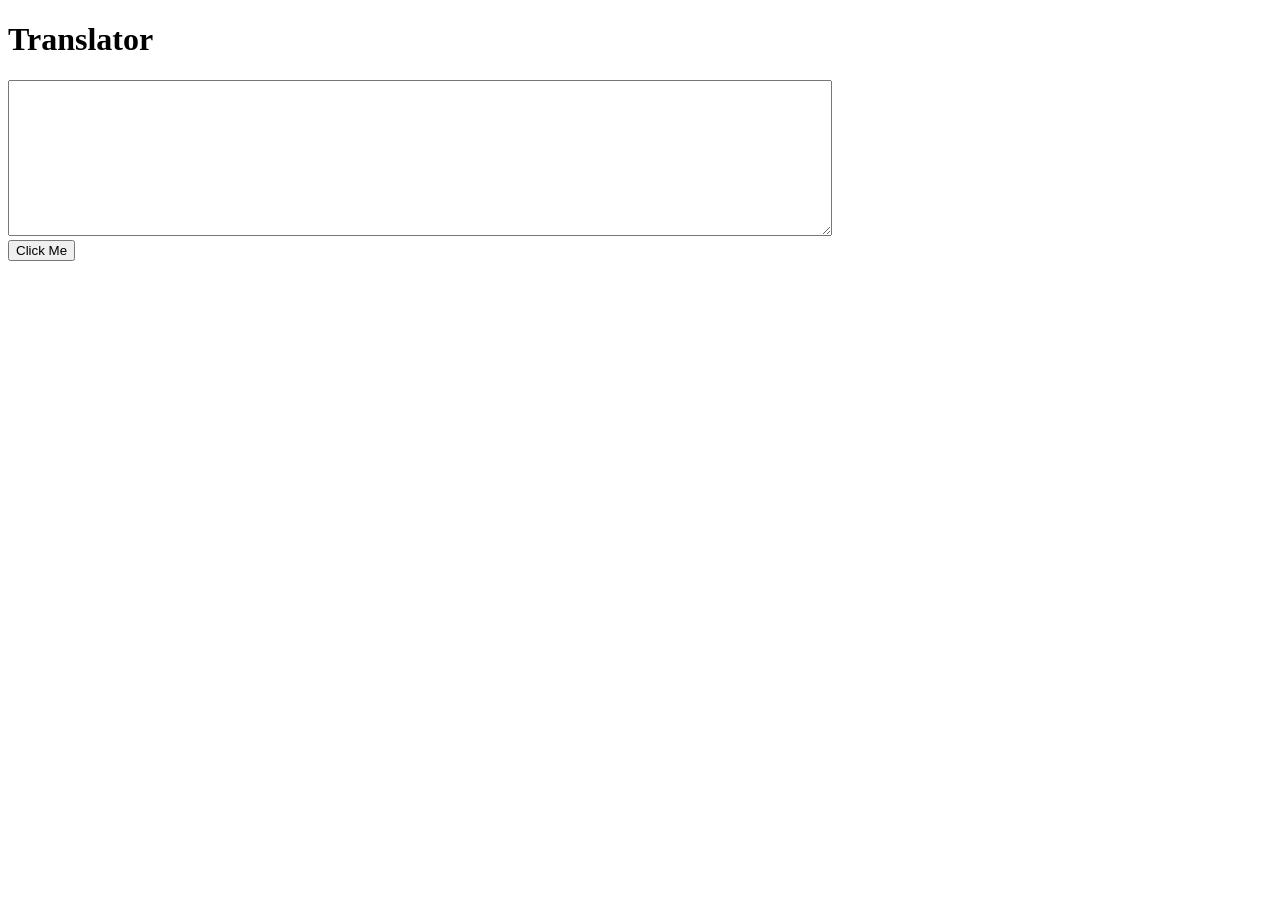
==== main.html @ 2e2e4ebb "initial commit" ====
<!DOCTYPE html>
<html lang="en">
<head>
    <meta charset="UTF-8">
    <meta name="viewport" content="width=device-width, initial-scale=1.0">
    <title>Web app</title>
    <script src="style.css"></script>
</head>
<body>
    <h1>Translator</h1>
    <div class="txt-area">
        <textarea name="input-area" id="input-area" cols="100" rows="10"></textarea>
    </div>
    <button onclick="">Click Me</button>
    <div class="output-area">
        
    </div>
    <script src="app.js"></script>
</body>
</html>
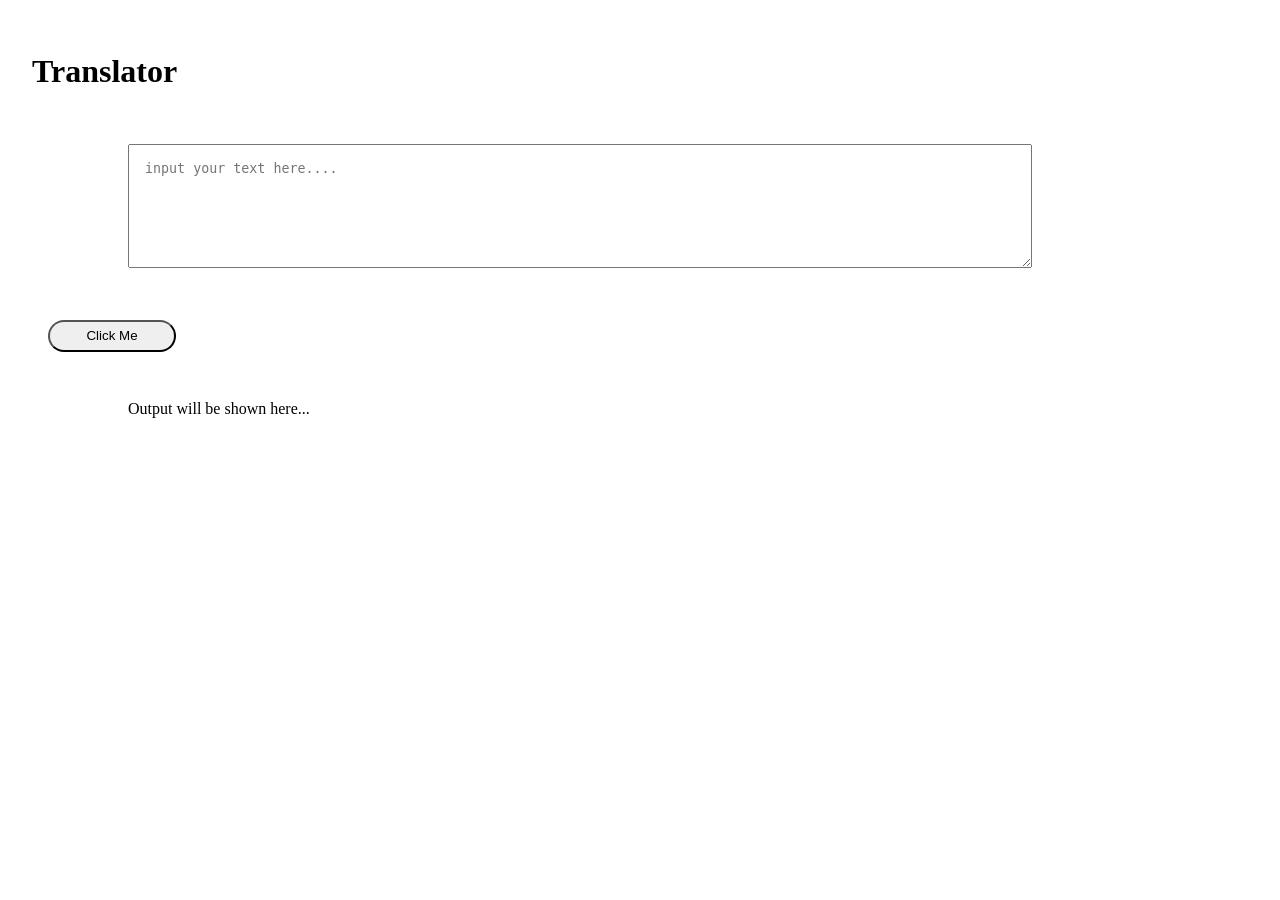
==== commit 8803a6a2: "added basic detail" ====
--- a/main.html
+++ b/main.html
@@ -4,16 +4,17 @@
     <meta charset="UTF-8">
     <meta name="viewport" content="width=device-width, initial-scale=1.0">
     <title>Web app</title>
-    <script src="style.css"></script>
+    
+    <link rel="stylesheet" href="style.css">
 </head>
 <body>
     <h1>Translator</h1>
-    <div class="txt-area">
-        <textarea name="input-area" id="input-area" cols="100" rows="10"></textarea>
+    <div class="txt-area area">
+        <textarea class="input-area" id="input-area"  placeholder="input your text here...."></textarea>
     </div>
-    <button onclick="">Click Me</button>
-    <div class="output-area">
-        
+    <button  id="tbtn" >Click Me</button>
+    <div class="area" id="output-area">
+        Output will be shown here...
     </div>
     <script src="app.js"></script>
 </body>
--- a/style.css
+++ b/style.css
@@ -0,0 +1,26 @@
+body {
+margin: 1rem;
+padding: 1rem;
+
+}
+
+
+
+.input-area {
+    height: 10vh;
+    width: 80%;
+    padding: 1rem;
+    
+}
+.area {
+    align-items: center;
+    margin-left: 4rem;
+    padding: 2rem;
+}
+
+button {
+    margin: 1rem;
+    border-radius: 1rem;
+    width: 8rem;
+    height: 2rem;
+}
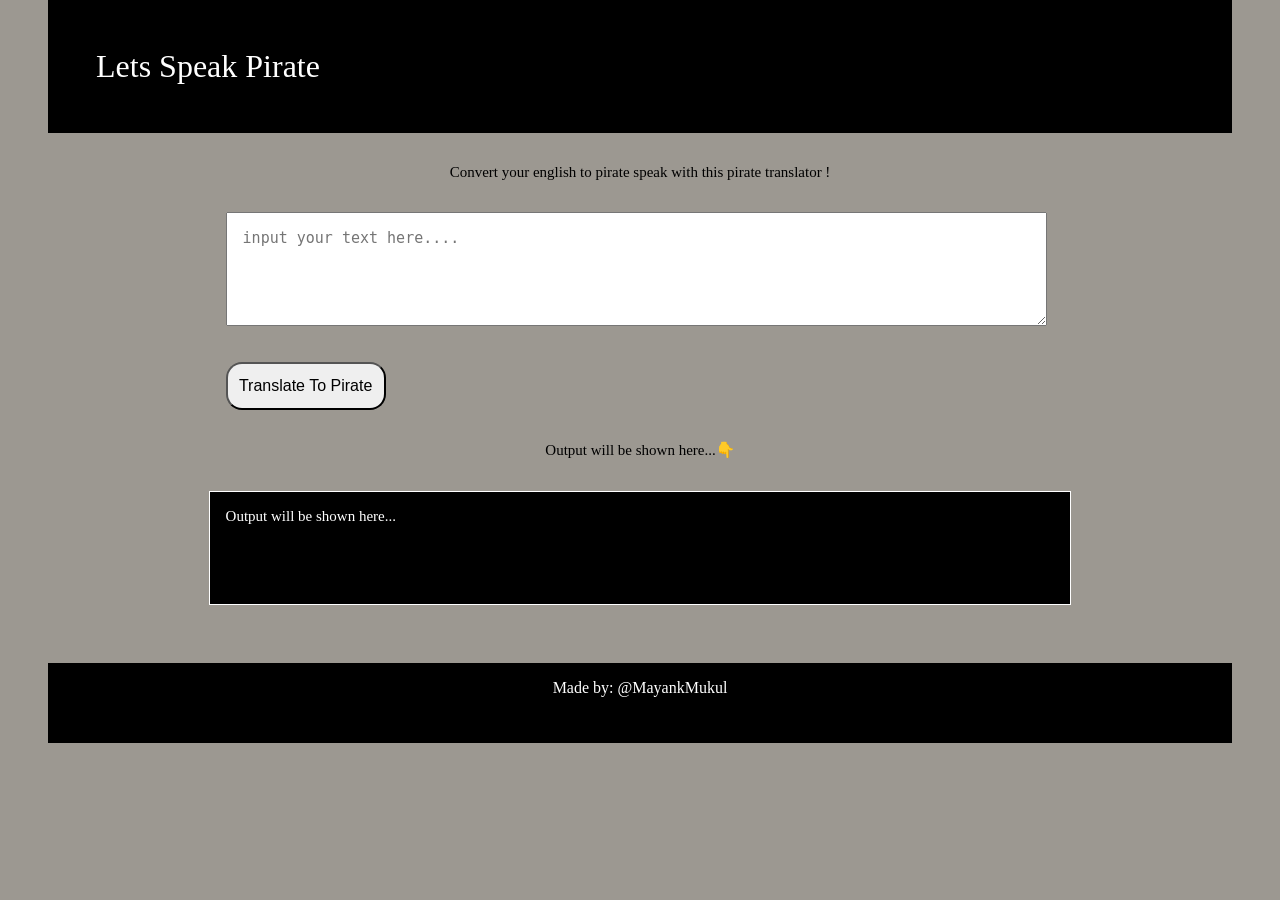
==== commit 5fc6dd65: "done styling" ====
--- a/main.html
+++ b/main.html
@@ -8,14 +8,29 @@
     <link rel="stylesheet" href="style.css">
 </head>
 <body>
-    <h1>Translator</h1>
-    <div class="txt-area area">
-        <textarea class="input-area" id="input-area"  placeholder="input your text here...."></textarea>
+    <div class="navbar">
+              Lets Speak Pirate 
     </div>
-    <button  id="tbtn" >Click Me</button>
-    <div class="area" id="output-area">
+    <p>
+        Convert your english to pirate speak with this pirate translator !
+    </p>
+    <div class="area">
+        <textarea class="input-area" id="input-area"  placeholder="input your text here...."></textarea> 
+        <button  id="tbtn" >Translate To Pirate</button>
+    </div>
+    
+    <p>
+        Output will be shown here...👇
+    </p>
+    <div class="area outputarea" id="output-area">
         Output will be shown here...
     </div>
+    <footer>
+        Made by: <a href="http://github.com/MayankMukul">@MayankMukul</a>
+    
+    </footer>
+    <div class="footer">
+        </div>
     <script src="app.js"></script>
 </body>
 </html>
--- a/style.css
+++ b/style.css
@@ -1,26 +1,77 @@
+* {
+    --off-white:#9c9891;
+    
+}
+
 body {
-margin: 1rem;
-padding: 1rem;
+    margin: 0 3rem;
+    background-color: var(--off-white);
+}
+
+.navbar {
+    margin: 0rem ;
+    padding: 3rem;
+    font-size: 2rem;
+    background-color:black;
+    color: white;
+    
+}
+
+.input-area {
+    height: 5rem;
+    width: 95%;   
+    padding: 1rem;
+    color: white;
+    
+    font-size: 15px;
+}
+.area {
+    font-size: 15px;
+    margin: auto;
+    width: 70%;
+    
+}
+
+.outputarea {
+    border: solid 1px ;
+    color: white;
+    background-color: black;
+    height: 5rem;
+    margin-top: 1rem ;
+    padding: 1rem;
+}
+
+p {
+    text-align: center;
+    padding: 1rem;
+    font-size: 15px;
+}
+
+button {
+    font-size: medium;
+    
+    
+    margin-top: 2rem;
+    
+    border-radius: 1rem;
+    width: 10rem;
+    height: 3rem;
+}
+
+footer {
+    text-align: center;
+    display: block;
+    
+    background-color: black;
+    color: white;
+   margin-top: 3.6rem;
+   margin-bottom: 0;
+    height: 3rem;
+    padding: 1rem;
 
 }
 
-
-
-.input-area {
-    height: 10vh;
-    width: 80%;
-    padding: 1rem;
-    
-}
-.area {
-    align-items: center;
-    margin-left: 4rem;
-    padding: 2rem;
-}
-
-button {
-    margin: 1rem;
-    border-radius: 1rem;
-    width: 8rem;
-    height: 2rem;
+a {
+    text-decoration: none;
+    color: white;
 }
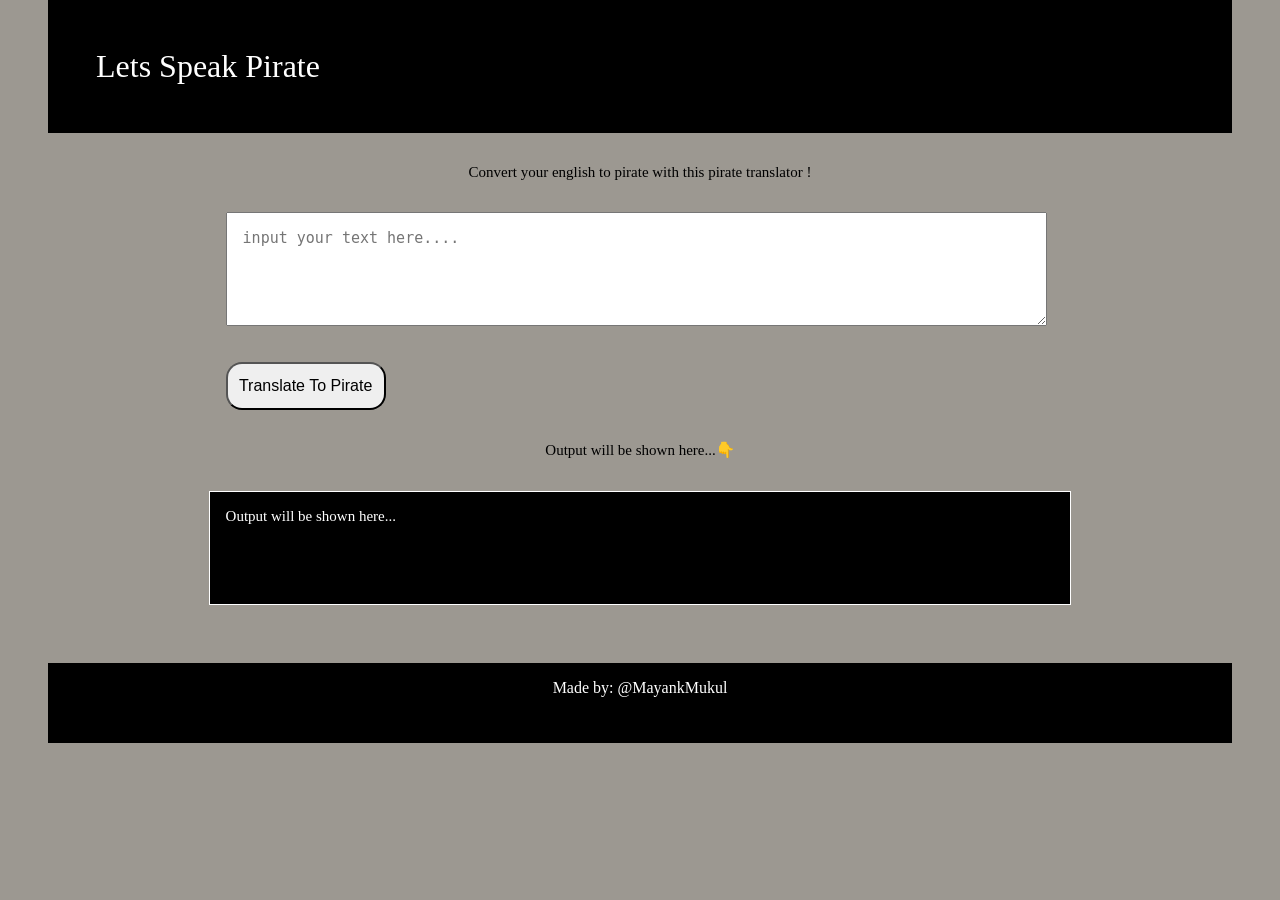
==== commit f88f30e8: "final" ====
--- a/main.html
+++ b/main.html
@@ -12,7 +12,7 @@
               Lets Speak Pirate 
     </div>
     <p>
-        Convert your english to pirate speak with this pirate translator !
+        Convert your english to pirate with this pirate translator !
     </p>
     <div class="area">
         <textarea class="input-area" id="input-area"  placeholder="input your text here...."></textarea> 
--- a/style.css
+++ b/style.css
@@ -20,16 +20,13 @@
 .input-area {
     height: 5rem;
     width: 95%;   
-    padding: 1rem;
-    color: white;
-    
+    padding: 1rem; 
     font-size: 15px;
 }
 .area {
     font-size: 15px;
     margin: auto;
     width: 70%;
-    
 }
 
 .outputarea {
@@ -49,10 +46,7 @@
 
 button {
     font-size: medium;
-    
-    
     margin-top: 2rem;
-    
     border-radius: 1rem;
     width: 10rem;
     height: 3rem;
@@ -61,14 +55,12 @@
 footer {
     text-align: center;
     display: block;
-    
     background-color: black;
     color: white;
    margin-top: 3.6rem;
    margin-bottom: 0;
     height: 3rem;
     padding: 1rem;
-
 }
 
 a {
